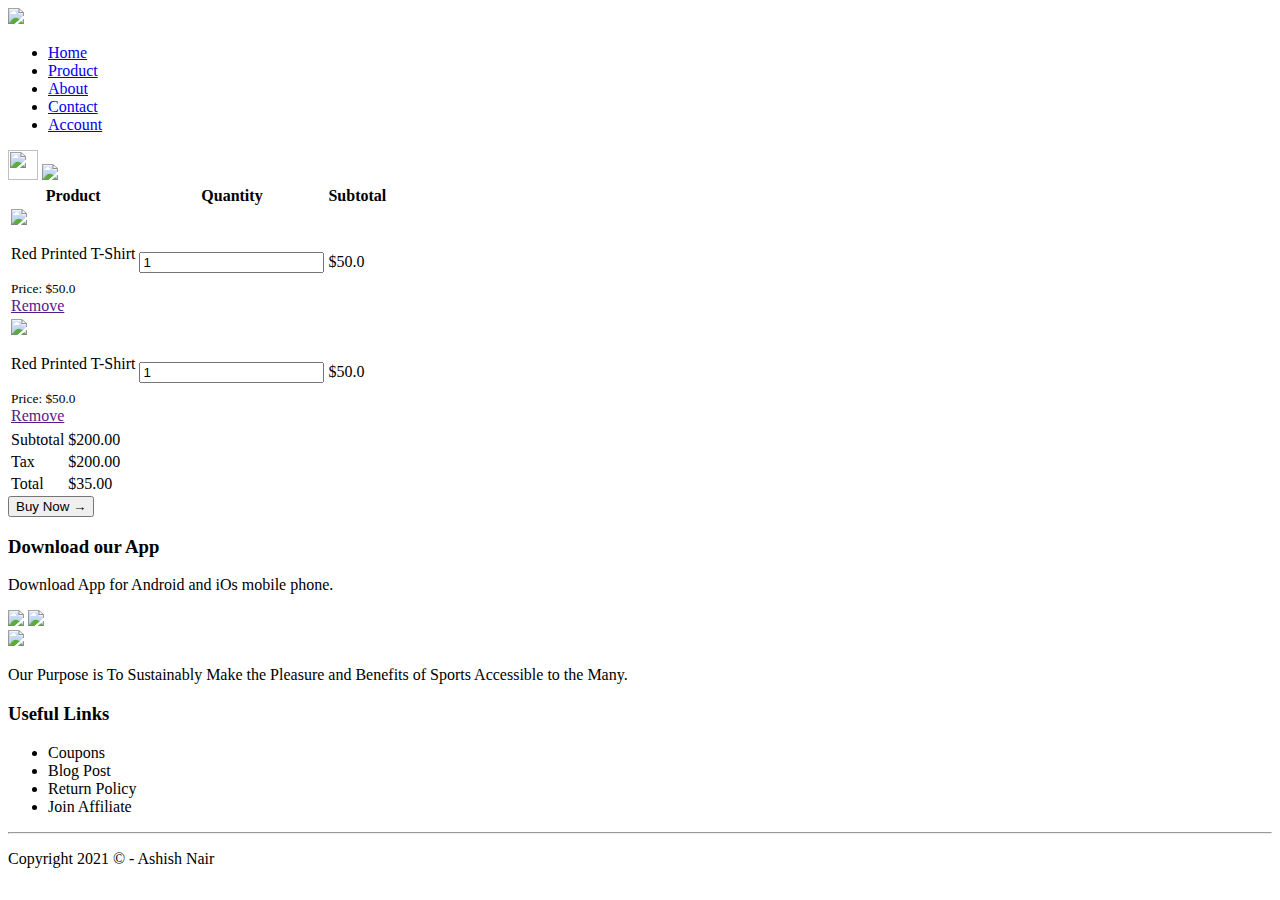
==== templates/cart.html @ eecb8158 "Website" ====
<!DOCTYPE html>
<html>
<head>
	<meta charset="utf-8">
	<meta name="viewport" content="width=device-width, initial-scale=1.0"> 
	<link rel="stylesheet" type="text/css" href="./static/file1.css">
	<link rel="preconnect" href="https://fonts.gstatic.com">
	<link href="https://fonts.googleapis.com/css2?family=Odibee+Sans&family=Raleway:ital,wght@1,200&display=swap" rel="stylesheet">
	<title>Shopping Cart - RedStore</title>
</head>
<body>
	<div class="container">
		<div class="navbar">
			<div class="logo">
				<img src="./static/assets/logo.png" width="125px">
			</div>
			<nav>
				<ul class="nav" id="MenuItem">
					<li><a href="./index.html">Home</a></li>
					<li><a href="./product.html">Product</a></li>
					<li><a href="./about.html">About</a></li>
					<li><a href="./contact.html">Contact</a></li>
					<li><a href="./login.html">Account</a></li>
				</ul>
			</nav>
			<img src="./static/assets/cart.png" width=30px height=30px>
			<img src="./static/assets/menu.png" class="menu-icon" onclick="toggle_menu()">
		</div>
	</div>

	<!-- ---------CartDetails----- -->
	<div class="small-container cart-page">
		<table>
			<tr>
				<th>Product</th>
				<th>Quantity</th>
				<th>Subtotal</th>
			</tr>
			<tr>
				<td>
					<div class="cart-info">
						<img src="./static/assets/buy-1.jpg">
						<div>
							<p>Red Printed T-Shirt</p>
							<small>Price: $50.0</small>
							<br>
							<a href="">Remove</a>
						</div>
					</div>
				</td>
				<td><input type="number" value="1"></td>
				<td>$50.0</td>
			</tr>
			<tr>
				<td>
					<div class="cart-info">
						<img src="./static/assets/buy-1.jpg">
						<div>
							<p>Red Printed T-Shirt</p>
							<small>Price: $50.0</small>
							<br>
							<a href="">Remove</a>
						</div>
					</div>
				</td>
				<td><input type="number" value="1"></td>
				<td>$50.0</td>
			</tr>
		</table>

		<div class="total-price">
			<table>
				<tr>
					<td>Subtotal</td>
					<td>$200.00</td>
				</tr>
				<tr>
					<td>Tax</td>
					<td>$200.00</td>
				</tr>
				<tr>
					<td>Total</td>
					<td>$35.00</td>
				</tr>
			</table>
		</div>
		<div class="buy">
			<button class="btn">Buy Now &#8594;</button>
		</div>
	</div>

	
	
	<!-- ---------------footer------- -->
	<div class="footer">
		<div class="container">
			<div class="row">
				<div class="footer-col-1">
					<h3>Download our App</h3>
					<p>Download App for Android and iOs mobile phone.</p>
					<div class="app-logo">
						<img src="./static/assets/play-store.png">
						<img src="./static/assets/app-store.png">
					</div>
				</div>
				<div class="footer-col-2">
					<img src="./static/assets/logo-white.png">
					<p>Our Purpose is To Sustainably Make the Pleasure and Benefits of Sports Accessible to the Many.</p>
				</div>
				<div class="footer-col-3">
					<h3>Useful Links</h3>
					<ul>
						<li>Coupons</li>
						<li>Blog Post</li>
						<li>Return Policy</li>
						<li>Join Affiliate</li>
					</ul>
				</div>
			</div>
			<hr>
			<p class="copyright">Copyright 2021 &copy; - Ashish Nair</p>
		</div>
	</div>

<script type="text/javascript" src="./static/file1.js"></script>	
</body>
</html>
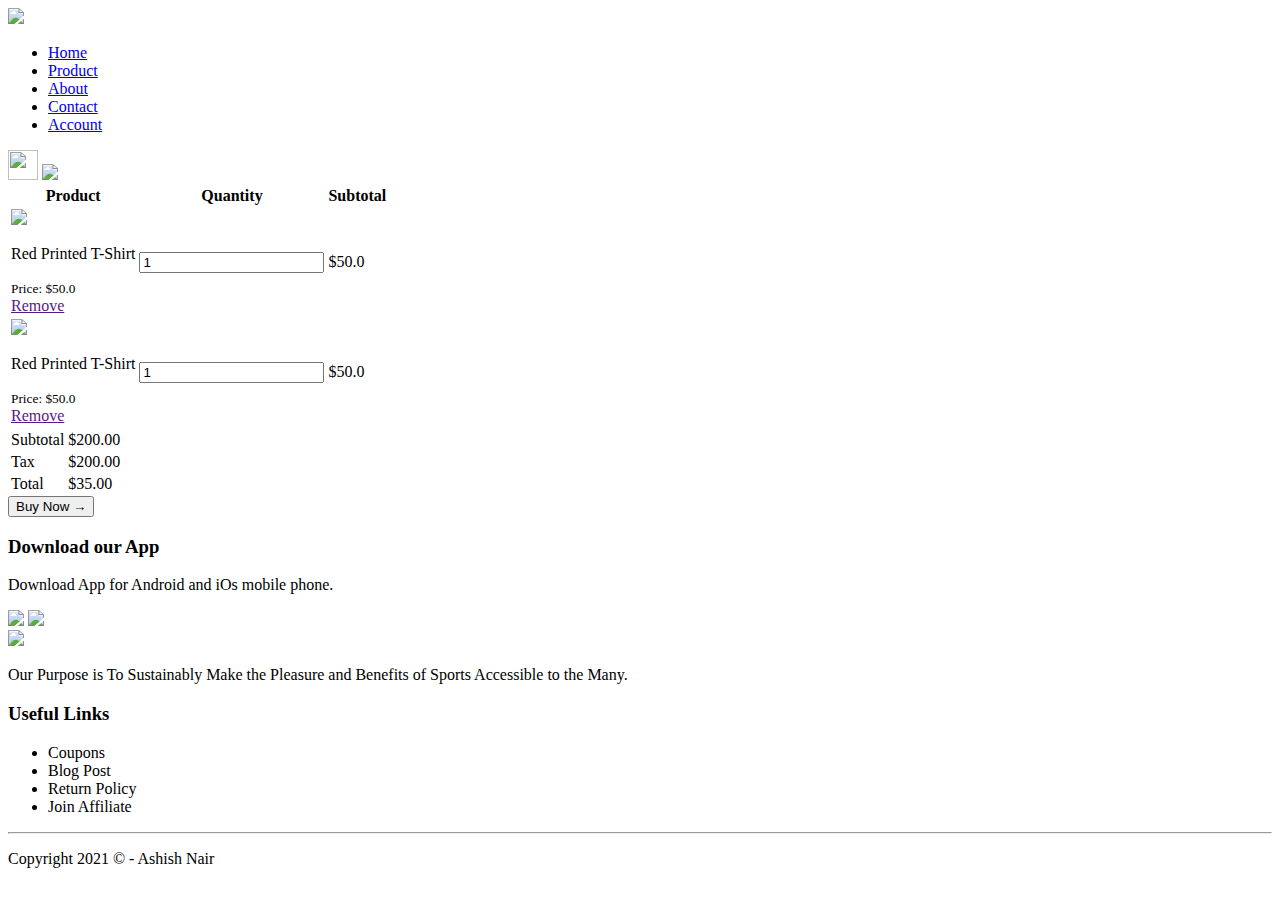
==== commit fd98f43d: "website" ====
--- a/templates/cart.html
+++ b/templates/cart.html
@@ -122,6 +122,8 @@
 		</div>
 	</div>
 
-<script type="text/javascript" src="./static/file1.js"></script>	
+<script type="text/javascript" src="./static/file1.js"></script>
+
+<script type="text/javascript" src="./static/cart.js"></script>	
 </body>
 </html>